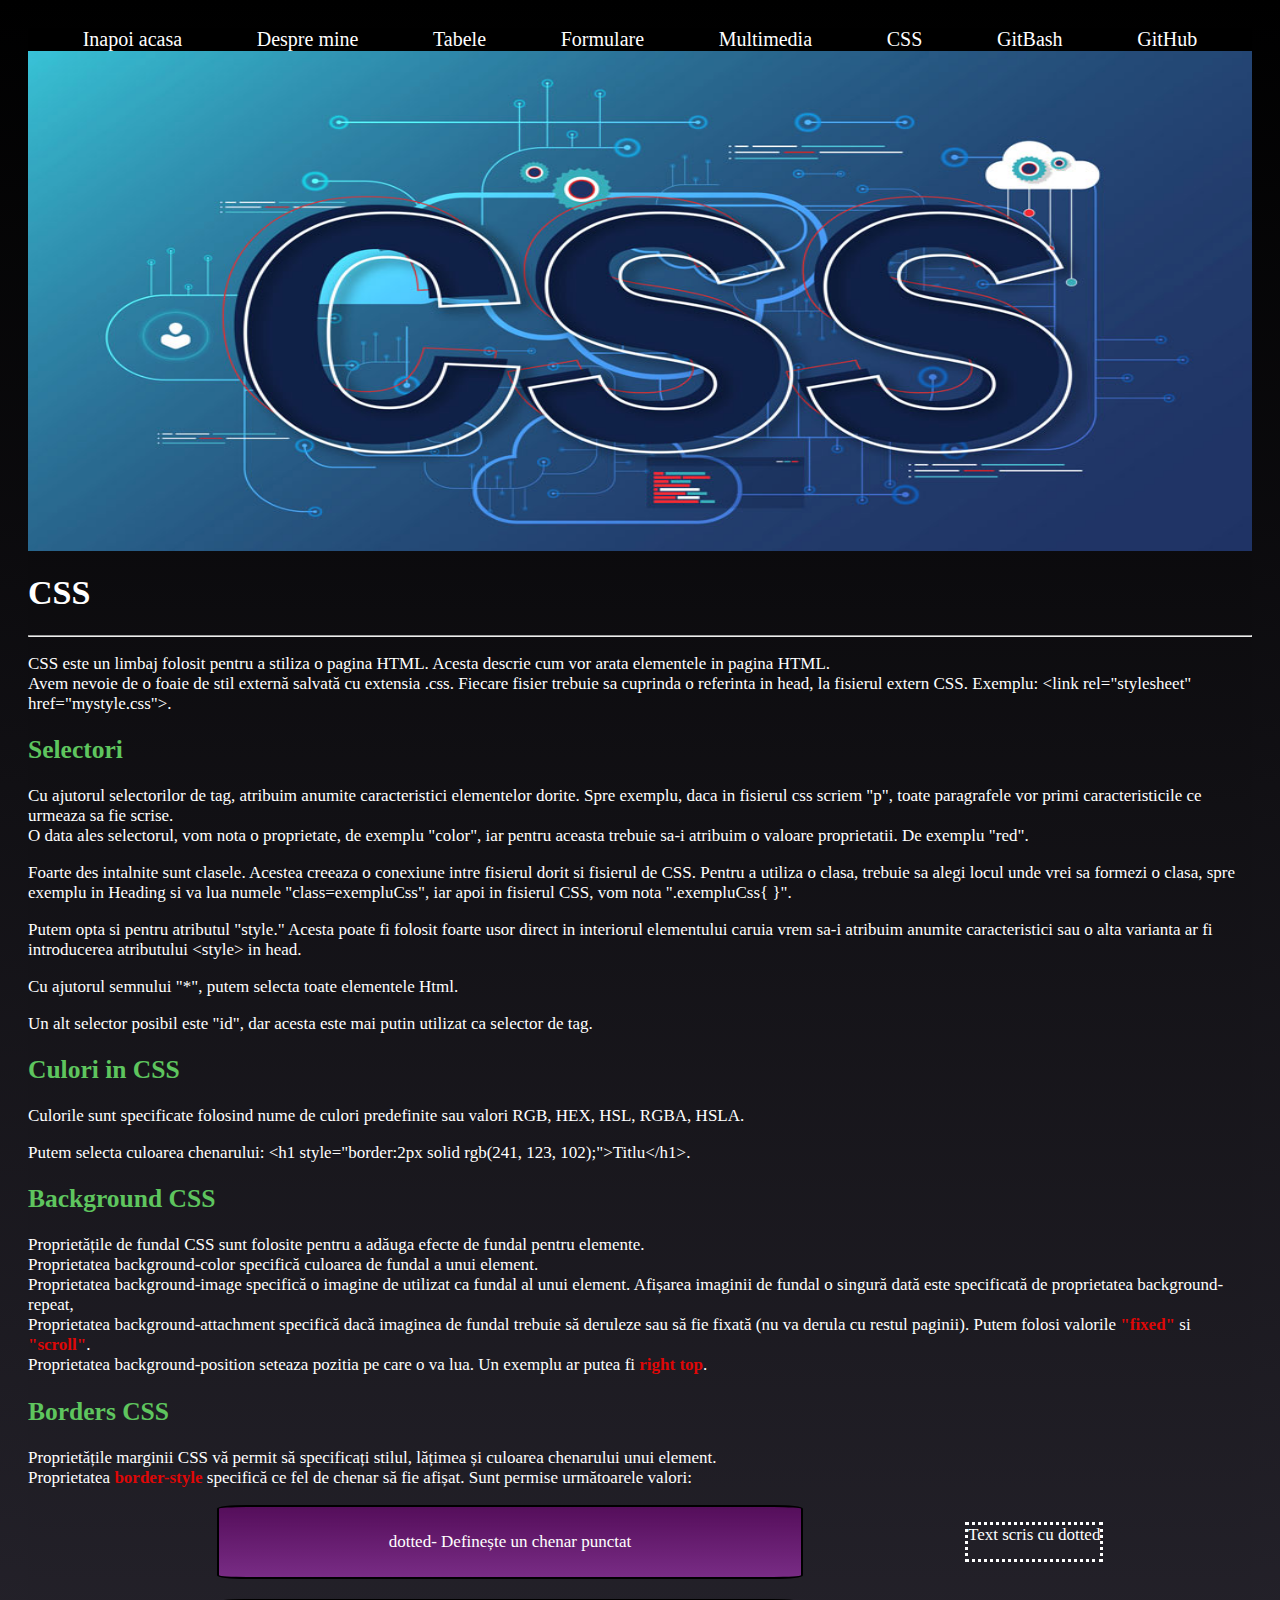
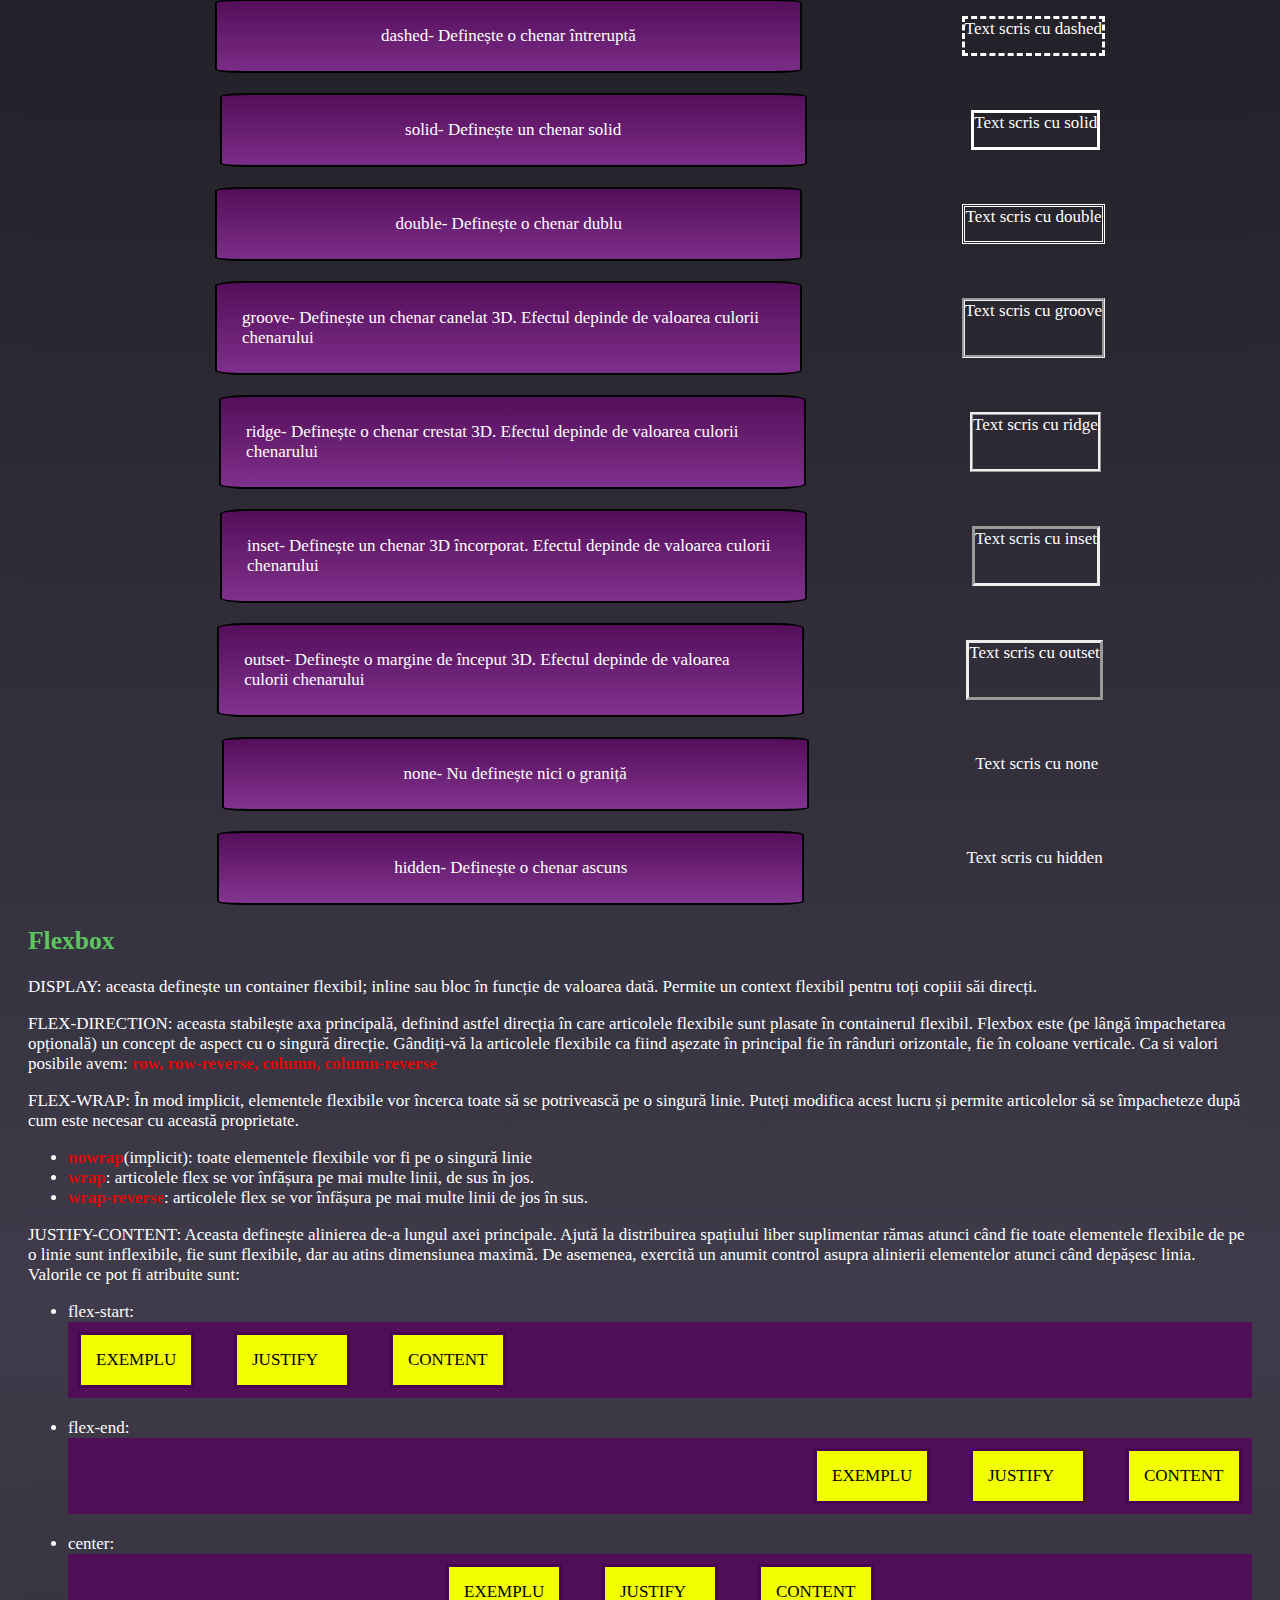
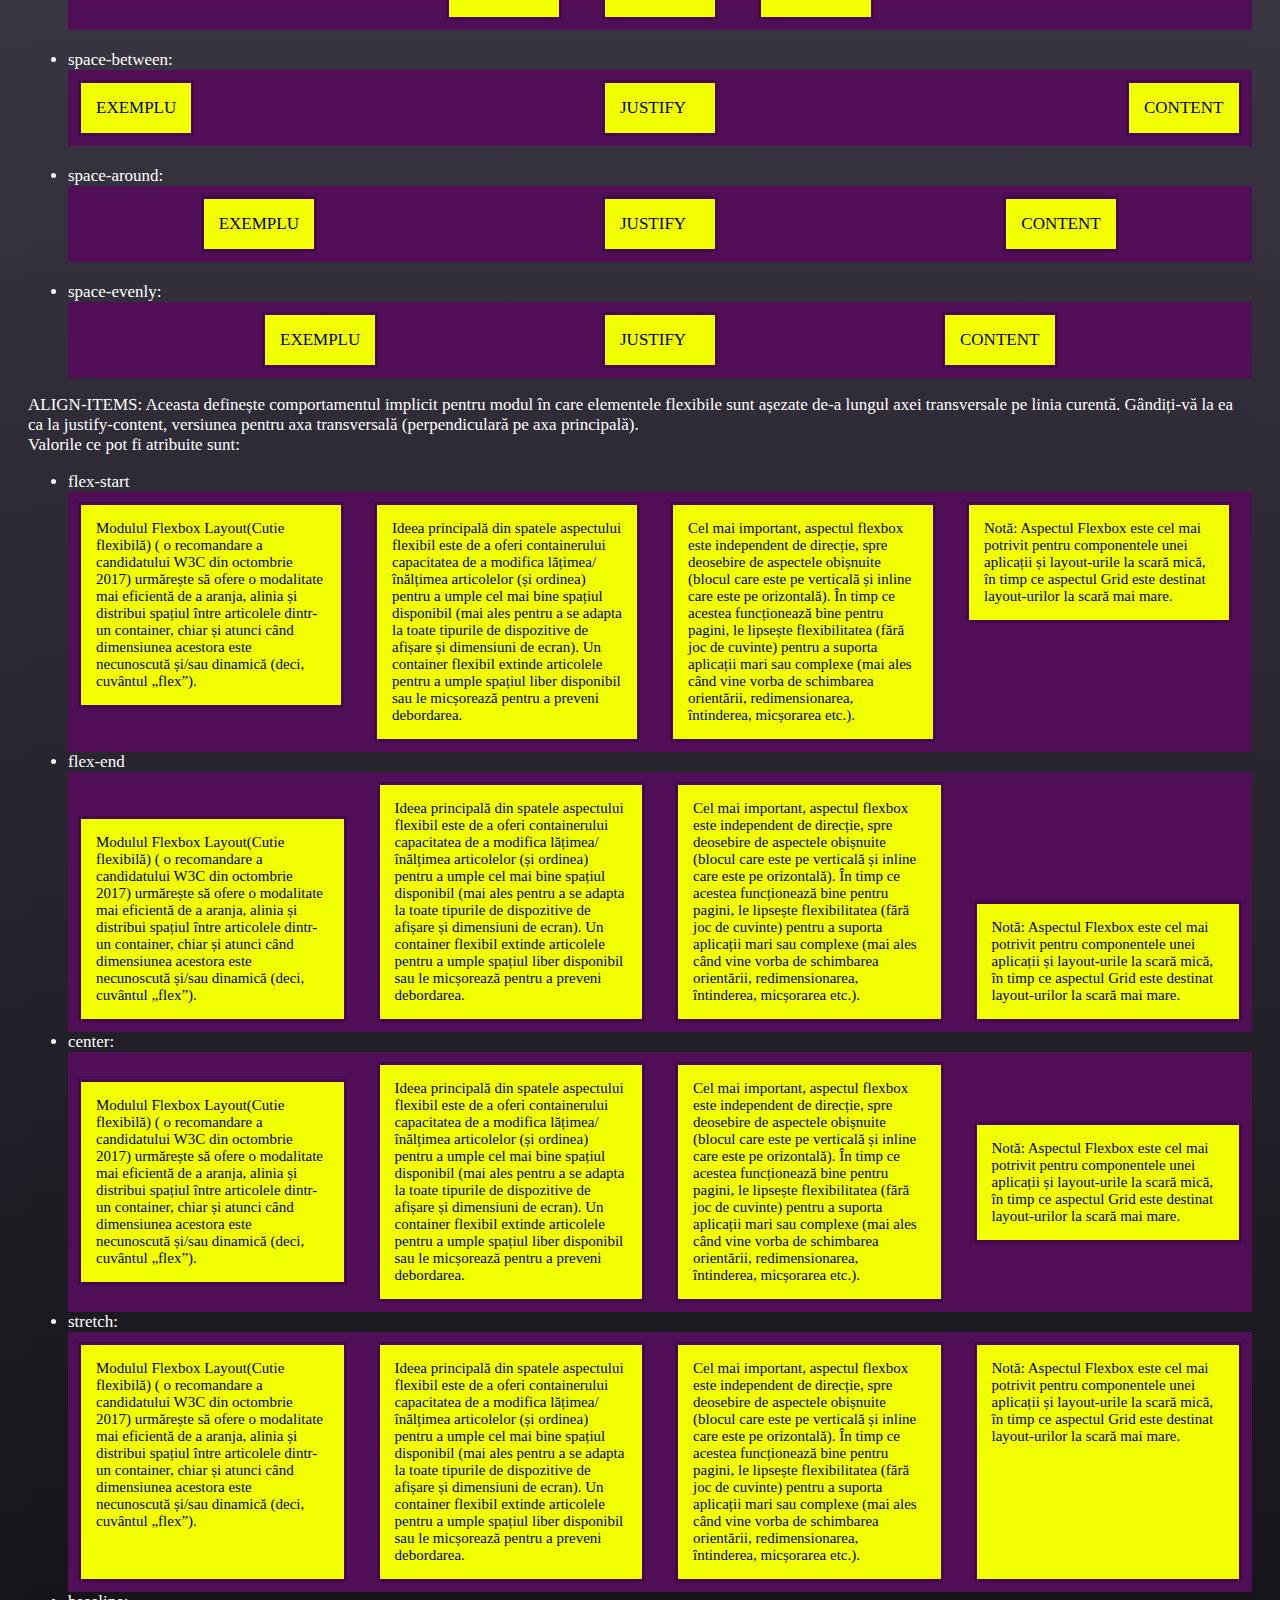
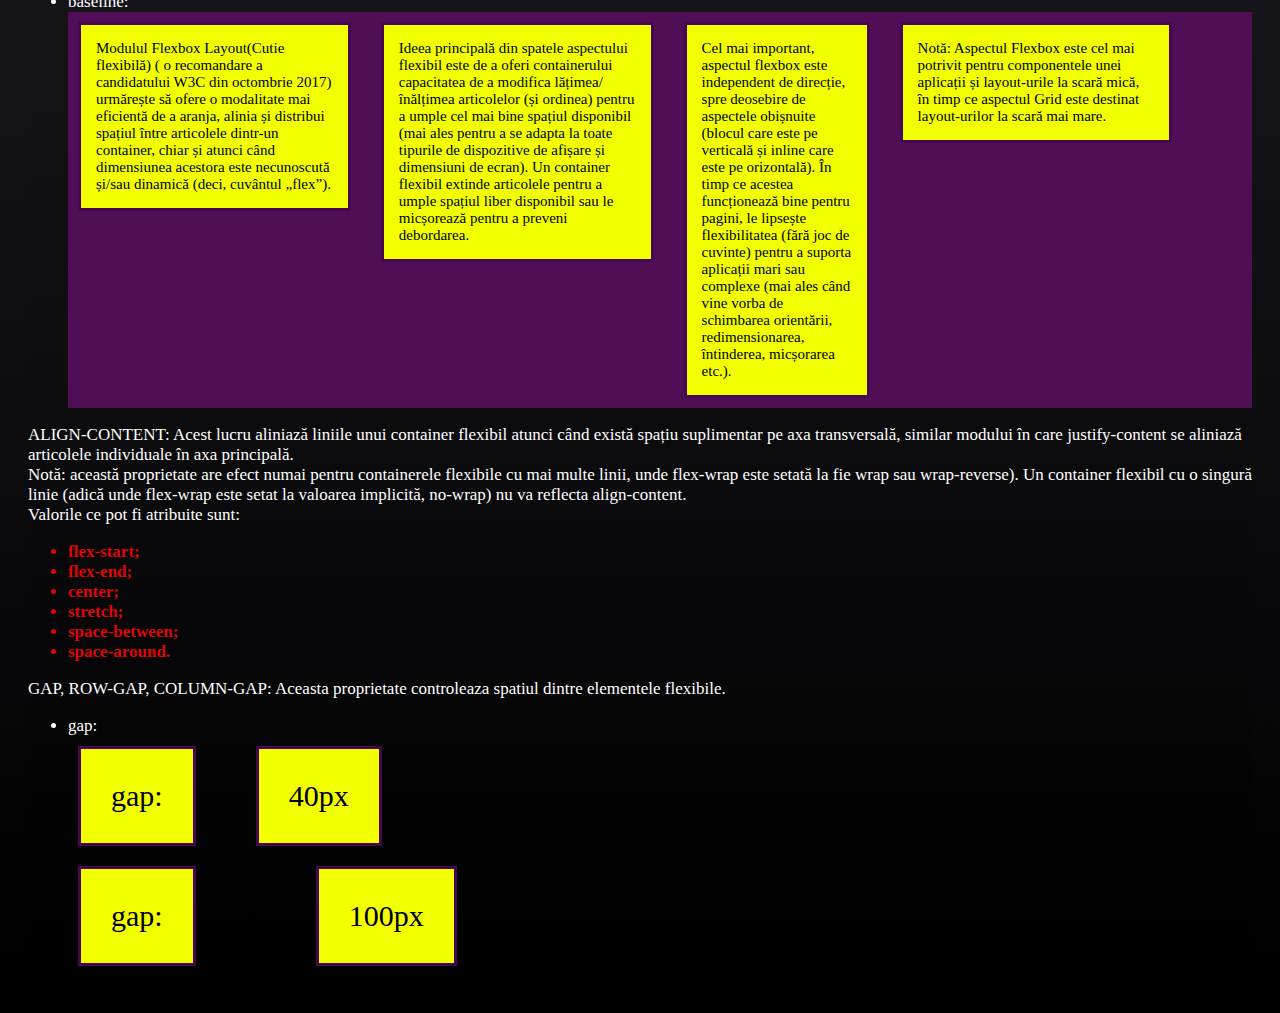
==== css.html @ c9db29b2 "modificari navigatie" ====
<html>
  <head>
    <title>CSS</title>
    <link rel="stylesheet" href="mystyles.css" />
  </head>
  <body>
    <div>
      <ul class="navigation">
        <li><a href="index.html">Inapoi acasa</a></li>
        <li><a href="informatiipersonale.html">Despre mine</a></li>
        <li><a href="tabel.html"> Tabele</a></li>
        <li><a href="formulare.html">Formulare</a></li>
        <li><a href="fisiere.html">Multimedia</a></li>
        <li><a href="css.html">CSS</a></li>
        <li><a href="gitbash.html">GitBash</a></li>
        <li><a href="gitHub.html">GitHub</a></li>
      </ul>
    </div>
    <img class="imagineCSS" src="cssimage.jpg" alt="imagecss" />
    <h1>CSS</h1>
    <hr />
    <p>
      CSS este un limbaj folosit pentru a stiliza o pagina HTML. Acesta descrie
      cum vor arata elementele in pagina HTML.
      <br />Avem nevoie de o foaie de stil externă salvată cu extensia .css.
      Fiecare fisier trebuie sa cuprinda o referinta in head, la fisierul extern
      CSS. Exemplu: &lt;link rel="stylesheet" href="mystyle.css"&gt;.
    </p>
    <section>
      <h2>Selectori</h2>
      <p>
        Cu ajutorul selectorilor de tag, atribuim anumite caracteristici
        elementelor dorite. Spre exemplu, daca in fisierul css scriem "p", toate
        paragrafele vor primi caracteristicile ce urmeaza sa fie scrise.
        <br />O data ales selectorul, vom nota o proprietate, de exemplu
        "color", iar pentru aceasta trebuie sa-i atribuim o valoare
        proprietatii. De exemplu "red".
      </p>
      <p>
        Foarte des intalnite sunt clasele. Acestea creeaza o conexiune intre
        fisierul dorit si fisierul de CSS. Pentru a utiliza o clasa, trebuie sa
        alegi locul unde vrei sa formezi o clasa, spre exemplu in Heading si va
        lua numele "class=exempluCss", iar apoi in fisierul CSS, vom nota
        ".exempluCss{ }".
      </p>
      <p>
        Putem opta si pentru atributul "style." Acesta poate fi folosit foarte
        usor direct in interiorul elementului caruia vrem sa-i atribuim anumite
        caracteristici sau o alta varianta ar fi introducerea atributului
        &lt;style&gt; in head.
      </p>
      <p>Cu ajutorul semnului "*", putem selecta toate elementele Html.</p>
      <p>
        Un alt selector posibil este "id", dar acesta este mai putin utilizat ca
        selector de tag.
      </p>
    </section>
    <section>
      <h2>Culori in CSS</h2>
      <p>
        Culorile sunt specificate folosind nume de culori predefinite sau valori
        RGB, HEX, HSL, RGBA, HSLA.
      </p>
      <p>
        Putem selecta culoarea chenarului: &lt;h1 style="border:2px solid
        rgb(241, 123, 102);">Titlu&lt;/h1>.
      </p>
    </section>
    <section>
      <h2>Background CSS</h2>
      <p>
        Proprietățile de fundal CSS sunt folosite pentru a adăuga efecte de
        fundal pentru elemente. <br />Proprietatea background-color specifică
        culoarea de fundal a unui element. <br />
        Proprietatea background-image specifică o imagine de utilizat ca fundal
        al unui element. Afișarea imaginii de fundal o singură dată este
        specificată de proprietatea background-repeat, <br />Proprietatea
        background-attachment specifică dacă imaginea de fundal trebuie să
        deruleze sau să fie fixată (nu va derula cu restul paginii). Putem
        folosi valorile <span>"fixed"</span> si <span>"scroll"</span>.
        <br />Proprietatea background-position seteaza pozitia pe care o va lua.
        Un exemplu ar putea fi <span>right top</span>.
      </p>
    </section>
    <section>
      <h2>Borders CSS</h2>
      <p>
        Proprietățile marginii CSS vă permit să specificați stilul, lățimea și
        culoarea chenarului unui element. <br />Proprietatea
        <span>border-style</span> specifică ce fel de chenar să fie afișat. Sunt
        permise următoarele valori:
      </p>
      <ul class="flex-container" style="color: white">
        <li class="borderList">dotted- Definește un chenar punctat</li>
        <p style="border-style: dotted">Text scris cu dotted</p>
        <li class="borderList">dashed- Definește o chenar întreruptă</li>
        <p style="border-style: dashed">Text scris cu dashed</p>
        <li class="borderList">solid- Definește un chenar solid</li>
        <p style="border-style: solid">Text scris cu solid</p>
        <li class="borderList">double- Definește o chenar dublu</li>
        <p style="border-style: double">Text scris cu double</p>
        <li class="borderList">
          groove- Definește un chenar canelat 3D. Efectul depinde de valoarea
          culorii chenarului
        </li>
        <p style="border-style: groove">Text scris cu groove</p>
        <li class="borderList">
          ridge- Definește o chenar crestat 3D. Efectul depinde de valoarea
          culorii chenarului
        </li>
        <p style="border-style: ridge">Text scris cu ridge</p>
        <li class="borderList">
          inset- Definește un chenar 3D încorporat. Efectul depinde de valoarea
          culorii chenarului
        </li>
        <p style="border-style: inset">Text scris cu inset</p>
        <li class="borderList">
          outset- Definește o margine de început 3D. Efectul depinde de valoarea
          culorii chenarului
        </li>
        <p style="border-style: outset">Text scris cu outset</p>
        <li class="borderList">none- Nu definește nici o graniță</li>
        <p style="border-style: none">Text scris cu none</p>
        <li class="borderList">hidden- Definește o chenar ascuns</li>
        <p style="border-style: hidden">Text scris cu hidden</p>
      </ul>
    </section>

    <section>
      <h2>Flexbox</h2>

      <p>
        DISPLAY: aceasta definește un container flexibil; inline sau bloc în
        funcție de valoarea dată. Permite un context flexibil pentru toți copiii
        săi direcți.
      </p>
      <p>
        FLEX-DIRECTION: aceasta stabilește axa principală, definind astfel
        direcția în care articolele flexibile sunt plasate în containerul
        flexibil. Flexbox este (pe lângă împachetarea opțională) un concept de
        aspect cu o singură direcție. Gândiți-vă la articolele flexibile ca
        fiind așezate în principal fie în rânduri orizontale, fie în coloane
        verticale. Ca si valori posibile avem:
        <span>row, row-reverse, column, column-reverse</span>
      </p>
      <p>
        FLEX-WRAP: În mod implicit, elementele flexibile vor încerca toate să se
        potrivească pe o singură linie. Puteți modifica acest lucru și permite
        articolelor să se împacheteze după cum este necesar cu această
        proprietate.
      </p>
      <ul>
        <li>
          <span>nowrap</span>(implicit): toate elementele flexibile vor fi pe o
          singură linie
        </li>
        <li>
          <span> wrap</span>: articolele flex se vor înfășura pe mai multe
          linii, de sus în jos.
        </li>
        <li>
          <span>wrap-reverse</span>: articolele flex se vor înfășura pe mai
          multe linii de jos în sus.
        </li>
      </ul>
      <p>
        JUSTIFY-CONTENT: Aceasta definește alinierea de-a lungul axei
        principale. Ajută la distribuirea spațiului liber suplimentar rămas
        atunci când fie toate elementele flexibile de pe o linie sunt
        inflexibile, fie sunt flexibile, dar au atins dimensiunea maximă. De
        asemenea, exercită un anumit control asupra alinierii elementelor atunci
        când depășesc linia. Valorile ce pot fi atribuite sunt:
      </p>
      <ul>
        <li>flex-start:</li>
        <div class="justifyContent">
          <p class="item item1">EXEMPLU</p>
          <p class="item item2">JUSTIFY</p>
          <p class="item item3">CONTENT</p>
        </div>
        <br />
        <li>flex-end:</li>
        <div class="justifyContent end">
          <p class="item item1">EXEMPLU</p>
          <p class="item item2">JUSTIFY</p>
          <p class="item item3">CONTENT</p>
        </div>
        <br />
        <li>center:</li>
        <div class="justifyContent center1">
          <p class="item item1">EXEMPLU</p>
          <p class="item item2">JUSTIFY</p>
          <p class="item item3">CONTENT</p>
        </div>
        <br />
        <li>space-between:</li>
        <div class="justifyContent space1">
          <p class="item item1">EXEMPLU</p>
          <p class="item item2">JUSTIFY</p>
          <p class="item item3">CONTENT</p>
        </div>
        <br />
        <li>space-around:</li>
        <div class="justifyContent space2">
          <p class="item item1">EXEMPLU</p>
          <p class="item item2">JUSTIFY</p>
          <p class="item item3">CONTENT</p>
        </div>
        <br />
        <li>space-evenly:</li>
        <div class="justifyContent space3">
          <p class="item item1">EXEMPLU</p>
          <p class="item item2">JUSTIFY</p>
          <p class="item item3">CONTENT</p>
        </div>
      </ul>
      <p>
        ALIGN-ITEMS: Aceasta definește comportamentul implicit pentru modul în
        care elementele flexibile sunt așezate de-a lungul axei transversale pe
        linia curentă. Gândiți-vă la ea ca la justify-content, versiunea pentru
        axa transversală (perpendiculară pe axa principală).
        <br />Valorile ce pot fi atribuite sunt:
      </p>

      <ul>
        <li>flex-start</li>
        <div class="alignItems">
          <p class="alignItem">
            Modulul Flexbox Layout(Cutie flexibilă) ( o recomandare a
            candidatului W3C din octombrie 2017) urmărește să ofere o modalitate
            mai eficientă de a aranja, alinia și distribui spațiul între
            articolele dintr-un container, chiar și atunci când dimensiunea
            acestora este necunoscută și/sau dinamică (deci, cuvântul „flex”).
          </p>
          <p class="alignItem">
            Ideea principală din spatele aspectului flexibil este de a oferi
            containerului capacitatea de a modifica lățimea/înălțimea
            articolelor (și ordinea) pentru a umple cel mai bine spațiul
            disponibil (mai ales pentru a se adapta la toate tipurile de
            dispozitive de afișare și dimensiuni de ecran). Un container
            flexibil extinde articolele pentru a umple spațiul liber disponibil
            sau le micșorează pentru a preveni debordarea.
          </p>
          <p class="alignItem">
            Cel mai important, aspectul flexbox este independent de direcție,
            spre deosebire de aspectele obișnuite (blocul care este pe verticală
            și inline care este pe orizontală). În timp ce acestea funcționează
            bine pentru pagini, le lipsește flexibilitatea (fără joc de cuvinte)
            pentru a suporta aplicații mari sau complexe (mai ales când vine
            vorba de schimbarea orientării, redimensionarea, întinderea,
            micșorarea etc.).
          </p>
          <p class="alignItem">
            Notă: Aspectul Flexbox este cel mai potrivit pentru componentele
            unei aplicații și layout-urile la scară mică, în timp ce aspectul
            Grid este destinat layout-urilor la scară mai mare.
          </p>
          <br />
        </div>
        <li>flex-end</li>
        <div class="alignItems flexEnd">
          <p class="alignItem">
            Modulul Flexbox Layout(Cutie flexibilă) ( o recomandare a
            candidatului W3C din octombrie 2017) urmărește să ofere o modalitate
            mai eficientă de a aranja, alinia și distribui spațiul între
            articolele dintr-un container, chiar și atunci când dimensiunea
            acestora este necunoscută și/sau dinamică (deci, cuvântul „flex”).
          </p>
          <p class="alignItem">
            Ideea principală din spatele aspectului flexibil este de a oferi
            containerului capacitatea de a modifica lățimea/înălțimea
            articolelor (și ordinea) pentru a umple cel mai bine spațiul
            disponibil (mai ales pentru a se adapta la toate tipurile de
            dispozitive de afișare și dimensiuni de ecran). Un container
            flexibil extinde articolele pentru a umple spațiul liber disponibil
            sau le micșorează pentru a preveni debordarea.
          </p>
          <p class="alignItem">
            Cel mai important, aspectul flexbox este independent de direcție,
            spre deosebire de aspectele obișnuite (blocul care este pe verticală
            și inline care este pe orizontală). În timp ce acestea funcționează
            bine pentru pagini, le lipsește flexibilitatea (fără joc de cuvinte)
            pentru a suporta aplicații mari sau complexe (mai ales când vine
            vorba de schimbarea orientării, redimensionarea, întinderea,
            micșorarea etc.).
          </p>
          <p class="alignItem">
            Notă: Aspectul Flexbox este cel mai potrivit pentru componentele
            unei aplicații și layout-urile la scară mică, în timp ce aspectul
            Grid este destinat layout-urilor la scară mai mare.
          </p>
        </div>
        <li>center:</li>
        <div class="alignItems alignCenter">
          <p class="alignItem">
            Modulul Flexbox Layout(Cutie flexibilă) ( o recomandare a
            candidatului W3C din octombrie 2017) urmărește să ofere o modalitate
            mai eficientă de a aranja, alinia și distribui spațiul între
            articolele dintr-un container, chiar și atunci când dimensiunea
            acestora este necunoscută și/sau dinamică (deci, cuvântul „flex”).
          </p>
          <p class="alignItem">
            Ideea principală din spatele aspectului flexibil este de a oferi
            containerului capacitatea de a modifica lățimea/înălțimea
            articolelor (și ordinea) pentru a umple cel mai bine spațiul
            disponibil (mai ales pentru a se adapta la toate tipurile de
            dispozitive de afișare și dimensiuni de ecran). Un container
            flexibil extinde articolele pentru a umple spațiul liber disponibil
            sau le micșorează pentru a preveni debordarea.
          </p>
          <p class="alignItem">
            Cel mai important, aspectul flexbox este independent de direcție,
            spre deosebire de aspectele obișnuite (blocul care este pe verticală
            și inline care este pe orizontală). În timp ce acestea funcționează
            bine pentru pagini, le lipsește flexibilitatea (fără joc de cuvinte)
            pentru a suporta aplicații mari sau complexe (mai ales când vine
            vorba de schimbarea orientării, redimensionarea, întinderea,
            micșorarea etc.).
          </p>
          <p class="alignItem">
            Notă: Aspectul Flexbox este cel mai potrivit pentru componentele
            unei aplicații și layout-urile la scară mică, în timp ce aspectul
            Grid este destinat layout-urilor la scară mai mare.
          </p>
        </div>
        <li>stretch:</li>
        <div class="alignItems alignStretch">
          <p class="alignItem">
            Modulul Flexbox Layout(Cutie flexibilă) ( o recomandare a
            candidatului W3C din octombrie 2017) urmărește să ofere o modalitate
            mai eficientă de a aranja, alinia și distribui spațiul între
            articolele dintr-un container, chiar și atunci când dimensiunea
            acestora este necunoscută și/sau dinamică (deci, cuvântul „flex”).
          </p>
          <p class="alignItem">
            Ideea principală din spatele aspectului flexibil este de a oferi
            containerului capacitatea de a modifica lățimea/înălțimea
            articolelor (și ordinea) pentru a umple cel mai bine spațiul
            disponibil (mai ales pentru a se adapta la toate tipurile de
            dispozitive de afișare și dimensiuni de ecran). Un container
            flexibil extinde articolele pentru a umple spațiul liber disponibil
            sau le micșorează pentru a preveni debordarea.
          </p>
          <p class="alignItem">
            Cel mai important, aspectul flexbox este independent de direcție,
            spre deosebire de aspectele obișnuite (blocul care este pe verticală
            și inline care este pe orizontală). În timp ce acestea funcționează
            bine pentru pagini, le lipsește flexibilitatea (fără joc de cuvinte)
            pentru a suporta aplicații mari sau complexe (mai ales când vine
            vorba de schimbarea orientării, redimensionarea, întinderea,
            micșorarea etc.).
          </p>
          <p class="alignItem">
            Notă: Aspectul Flexbox este cel mai potrivit pentru componentele
            unei aplicații și layout-urile la scară mică, în timp ce aspectul
            Grid este destinat layout-urilor la scară mai mare.
          </p>
        </div>
        <li>baseline:</li>
        <div class="alignItems alignBaseline">
          <p class="alignItem">
            Modulul Flexbox Layout(Cutie flexibilă) ( o recomandare a
            candidatului W3C din octombrie 2017) urmărește să ofere o modalitate
            mai eficientă de a aranja, alinia și distribui spațiul între
            articolele dintr-un container, chiar și atunci când dimensiunea
            acestora este necunoscută și/sau dinamică (deci, cuvântul „flex”).
          </p>
          <p class="alignItem">
            Ideea principală din spatele aspectului flexibil este de a oferi
            containerului capacitatea de a modifica lățimea/înălțimea
            articolelor (și ordinea) pentru a umple cel mai bine spațiul
            disponibil (mai ales pentru a se adapta la toate tipurile de
            dispozitive de afișare și dimensiuni de ecran). Un container
            flexibil extinde articolele pentru a umple spațiul liber disponibil
            sau le micșorează pentru a preveni debordarea.
          </p>
          <p class="alignItem textModificat">
            Cel mai important, aspectul flexbox este independent de direcție,
            spre deosebire de aspectele obișnuite (blocul care este pe verticală
            și inline care este pe orizontală). În timp ce acestea funcționează
            bine pentru pagini, le lipsește flexibilitatea (fără joc de cuvinte)
            pentru a suporta aplicații mari sau complexe (mai ales când vine
            vorba de schimbarea orientării, redimensionarea, întinderea,
            micșorarea etc.).
          </p>
          <p class="alignItem">
            Notă: Aspectul Flexbox este cel mai potrivit pentru componentele
            unei aplicații și layout-urile la scară mică, în timp ce aspectul
            Grid este destinat layout-urilor la scară mai mare.
          </p>
        </div>
      </ul>
      <p>
        ALIGN-CONTENT: Acest lucru aliniază liniile unui container flexibil
        atunci când există spațiu suplimentar pe axa transversală, similar
        modului în care justify-content se aliniază articolele individuale în
        axa principală.<br />
        Notă: această proprietate are efect numai pentru containerele flexibile
        cu mai multe linii, unde flex-wrap este setată la fie wrap sau
        wrap-reverse). Un container flexibil cu o singură linie (adică unde
        flex-wrap este setat la valoarea implicită, no-wrap) nu va reflecta
        align-content.
        <br />Valorile ce pot fi atribuite sunt:
      </p>
      <ul>
        <span
          ><li>flex-start;</li>
          <li>flex-end;</li>
          <li>center;</li>
          <li>stretch;</li>
          <li>space-between;</li>
          <li>space-around.</li></span
        >
      </ul>
      <!-- <ul>
        <li>flex-start</li>
        <div class="alignContent contentEnd">
          <p class="contentItem">
            normal (default): items are packed in their default position as if
            no value was set.
          </p>
          <p class="contentItem">
            flex-start / start: items packed to the start of the container.
          </p>
          <p class="contentItem">
            flex-end / end: items packed to the end of the container. The (more
            support) flex-end honors the flex-direction while end honors the
            writing-mode direction.
          </p>
          <p class="contentItem">center: items centered in the container</p>
          <p class="contentItem">
            space-between: items evenly distributed; the first line is at the
            start of the container while the last one is at the end
          </p>
          <p class="contentItem">
            space-around: items evenly distributed with equal space around each
            line
          </p>
          <p class="contentItem">
            stretch: lines stretch to take up the remaining space
          </p>
        </div>
        <li>flex-end:</li>
        <div class="alignContent">
          <p class="contentItem">
            normal (default): items are packed in their default position as if
            no value was set.
          </p>
          <p class="contentItem">
            flex-start / start: items packed to the start of the container.
          </p>
          <p class="contentItem">
            flex-end / end: items packed to the end of the container. The (more
            support) flex-end honors the flex-direction while end honors the
            writing-mode direction.
          </p>
          <p class="contentItem">center: items centered in the container</p>
          <p class="contentItem">
            space-between: items evenly distributed; the first line is at the
            start of the container while the last one is at the end
          </p>
          <p class="contentItem">
            space-around: items evenly distributed with equal space around each
            line
          </p>
          <p class="contentItem">
            stretch: lines stretch to take up the remaining space
          </p>
        </div>
      </ul> -->
      <p>
        GAP, ROW-GAP, COLUMN-GAP: Aceasta proprietate controleaza spatiul dintre
        elementele flexibile.
      </p>
      <ul>
        <li>gap:</li>
        <div class="gapClass">
          <p class="gapItem">gap:</p>
          <p class="gapItem">40px</p>
        </div>

        <div class="gapClass gap2">
          <p class="gapItem">gap:</p>
          <p class="gapItem">100px</p>
        </div>
      </ul>
    </section>
  </body>
</html>
---- mystyles.css ----
.navigation {
  list-style: none;
  display: flex;
  flex-direction: row;
  flex-wrap: wrap;
  justify-content: space-evenly;
  align-items: center;
  gap: 20px;
  background-color: rgb(0, 0, 0);
  z-index: 2;
  margin: 0px;
  padding: 0px;
  font-size: 20px;
  position: sticky;
  top: 0px;
}
.navigation ul {
  display: flex;
  padding: 10px;
}

.navigation a {
  text-decoration: none;
  color: rgb(255, 255, 255);
}
.navigation li:hover {
  cursor: pointer;
}

.titleHtml {
  position: absolute;
  top: 50%;
  left: 50%;
  transform: translate(-50%, -50%);
  font-size: 30px;
  text-align: center;
  background-color: rgba(0, 0, 0, 0.7);
  font-family: "Castoro Titling", serif;
  font-weight: 400;
  font-style: normal;
}

h2 {
  color: rgb(94, 197, 94);
}
a {
  color: rgb(184, 207, 116);
}

span {
  color: #de0707;
  font-weight: bold;
}

.buttonSend {
  background-image: linear-gradient(red, rgb(222, 176, 176));
}

html {
  padding: 20px;
  /* background-color: rgb(117, 178, 133); */
  font-family: "Vesper Libre", serif;
  font-weight: 400;
  font-style: normal;
  color: rgb(255, 255, 255);
  font-size: 17px;
}
.border-red {
  border: 2px solid rgb(46, 5, 56);
  /* background-color: rgba(123, 181, 114, 0.5); */
  width: 200px;
  padding: 25px;
  border-style: dotted;
  border-radius: 70px;
  align-content: center;
}
.flex-container {
  display: flex;
  flex-wrap: wrap;
  gap: 20px 13px;
  align-items: stretch;
  justify-content: space-evenly;
  list-style: none;
  color: #000000;
}

/* @media screen and (max-width: 900px) .navigation {
    display: flex;
  } */

html,
body {
  background-image: linear-gradient(#000000, rgb(63, 59, 74), rgb(0, 0, 0));
}
.imagineLogo {
  position: relative;
  display: inline-block;
  width: 100%;
  height: 500px;
  background-size: cover;
  background-repeat: no-repeat;
}
.imagineLogo img {
  display: block;
  width: 100%;
}

.imagineCSS {
  position: relative;
  display: inline-block;
  width: 100%;
  height: 500px;
  background-size: cover;
  background-repeat: no-repeat;
}
.imagineCSS {
  display: block;
  width: 100%;
}

@media only screen and (min-width: 300px) {
  .imagineLogo {
    height: 250px;
  }
}
@media only screen and (min-width: 500px) {
  .imagineLogo {
    height: 300px;
  }
}
@media only screen and (min-width: 600px) {
  .imagineLogo {
    height: 400px;
  }
}
@media only screen and (min-width: 900px) {
  .imagineLogo {
    height: 500px;
  }
}
@media only screen and (min-width: 1000px) {
  .imagineLogo {
    height: 600px;
  }
}
@media only screen and (min-width: 1400px) {
  .imagineLogo {
    height: 700px;
  }
}
@media only screen and (min-width: 1600px) {
  .imagineLogo {
    height: 800px;
  }
}
.imagineCSS {
  position: relative;
  display: inline-block;
  width: 100%;
  height: 500px;
  background-size: cover;
  background-repeat: no-repeat;
}
.imagineCSS {
  display: block;
  width: 100%;
}
@media only screen and (min-width: 400px) {
  .imagineCSS {
    height: 500px;
  }
}
@media only screen and (min-width: 1000px) {
  .imagineCSS {
    height: 500px;
  }
}
@media only screen and (min-width: 1400px) {
  .imagineCSS {
    height: 600px;
  }
}
@media only screen and (min-width: 1650px) {
  .imagineCSS {
    height: 800px;
  }
}
@media only screen and (min-width: 2000px) {
  .imagineCSS {
    height: 900px;
  }
}
.tableText {
  text-align: center;
}
.tableText thead {
  color: rgb(3, 13, 6);
}
.dotted {
  border-style: dotted;
}
.borderList {
  display: flex;
  border: 2px solid rgb(0, 0, 0);
  width: 45%;
  padding: 25px;
  align-content: center;
  background-image: linear-gradient(#550e5b, rgba(206, 56, 225, 0.5));
  border-radius: 5%;
  justify-content: space-evenly;
}

.borderList p {
  align-content: center;
  text-align: center;
  width: 20%;
}
.justifyContent {
  display: flex;
  justify-content: flex-start;
  gap: 20px;
  background-color: rgb(79, 14, 86);
  border-radius: px;
}
.item {
  display: flex;
  border: 3px solid rgb(71, 6, 82);
  width: 80px;
  background-color: rgb(242, 255, 0);
  padding: 15px;
  margin: 10px;
  color: black;
}
.justifyContent.end {
  display: flex;
  justify-content: flex-end;
}
.justifyContent.center1 {
  display: flex;
  justify-content: center;
}
.justifyContent.space1 {
  display: flex;
  justify-content: space-between;
}
.justifyContent.space2 {
  display: flex;
  justify-content: space-around;
}
.justifyContent.space3 {
  display: flex;
  justify-content: space-evenly;
}
.alignItems {
  align-items: flex-start;
  display: flex;
  gap: 10px;
  background-color: rgb(79, 14, 86);
  border-radius: px;
}

.alignItem {
  display: flex;
  flex-wrap: wrap;
  width: 20%;
  font-size: 15px;
  border: 3px solid rgb(71, 6, 82);
  background-color: rgb(242, 255, 0);
  padding: 15px;
  margin: 10px;
  color: black;
  gap: 10%;
}
.alignItems.flexEnd {
  align-items: flex-end;
}
.alignItems.alignCenter {
  align-items: center;
}
.alignItems.alignStretch {
  align-items: stretch;
}
.alignItems.alignBaseline {
  align-items: baseline;
}
.textModificat {
  width: 150px;
}
/* .alignContent {
    align-content: space-around;
    display: flex;
    flex-wrap: wrap-reverse;
    flex-direction: row;
    background-color: rgb(79, 14, 86);
    border-radius: px;
  }
  .contentItem {
    align-content: space-around;
    display: flex;
    font-size: 12px;
    border: 3px solid rgb(71, 6, 82);
    background-color: rgb(242, 255, 0);
    padding: 30px;
    margin: 10px;
    color: black;
    flex-shrink: 3;
    gap: 10%;
  } */
.gapClass {
  display: flex;
  gap: 40px;
}
.gapItem {
  display: flex;

  display: flex;
  font-size: 30px;
  border: 3px solid rgb(71, 6, 82);
  background-color: rgb(242, 255, 0);
  padding: 30px;
  margin: 10px;
  color: black;
  flex-shrink: 3;
}
.gapClass.gap2 {
  display: flex;
  gap: 100px;
}

.flexContainerBash {
  display: flex;
  flex-direction: row;
  flex-wrap: wrap;
  gap: 10px;
}

.itemsUl {
  display: flex;
  border: 2px solid rgb(12, 33, 4);
  border-radius: 10px;
  background-color: rgb(153, 212, 153);
  width: 100px;
  font-size: 20px;
  width: 20%;
  padding: 20px;
}

.containerHub {
  display: flex;
  flex-direction: row;
  flex-wrap: wrap;
  gap: 5px;
}

.itemHub {
  display: flex;
  background-color: rgb(132, 186, 116);
  border: 2px solid black;
  width: 30%;
  align-content: center;
}
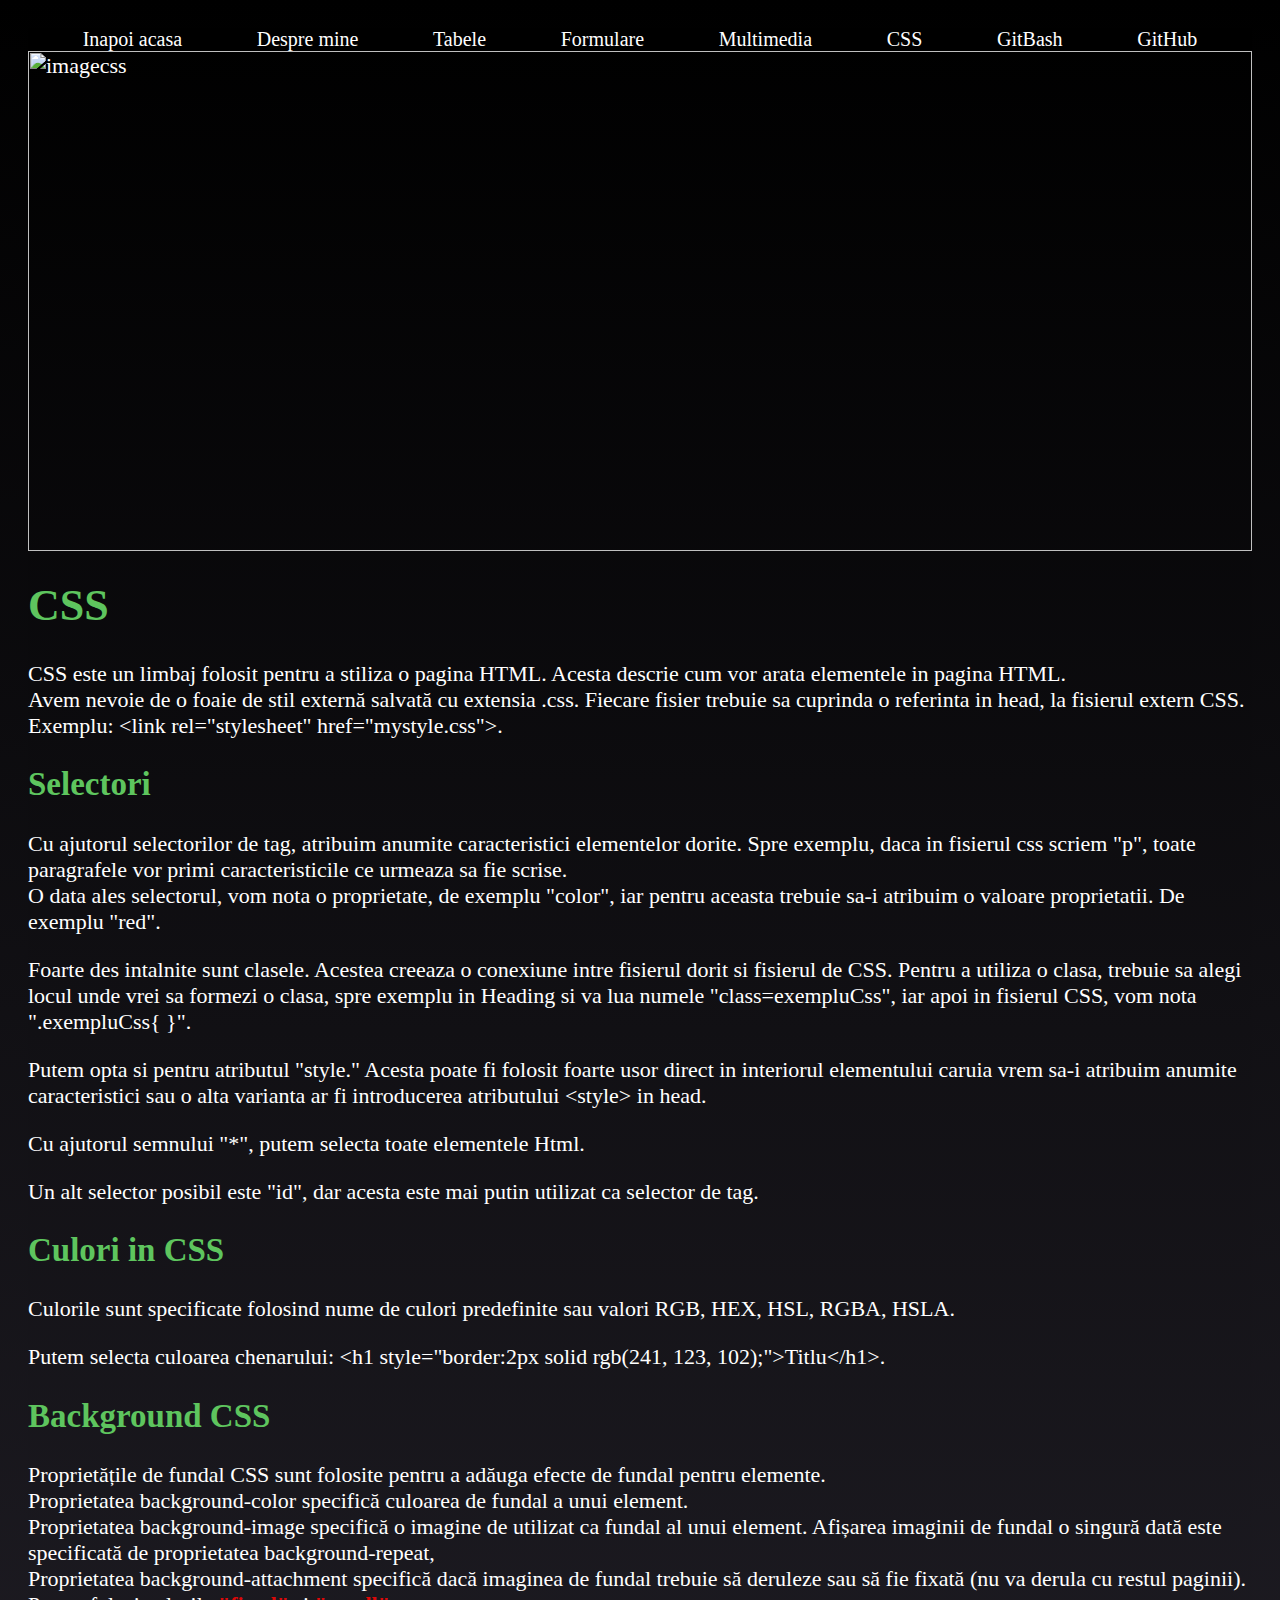
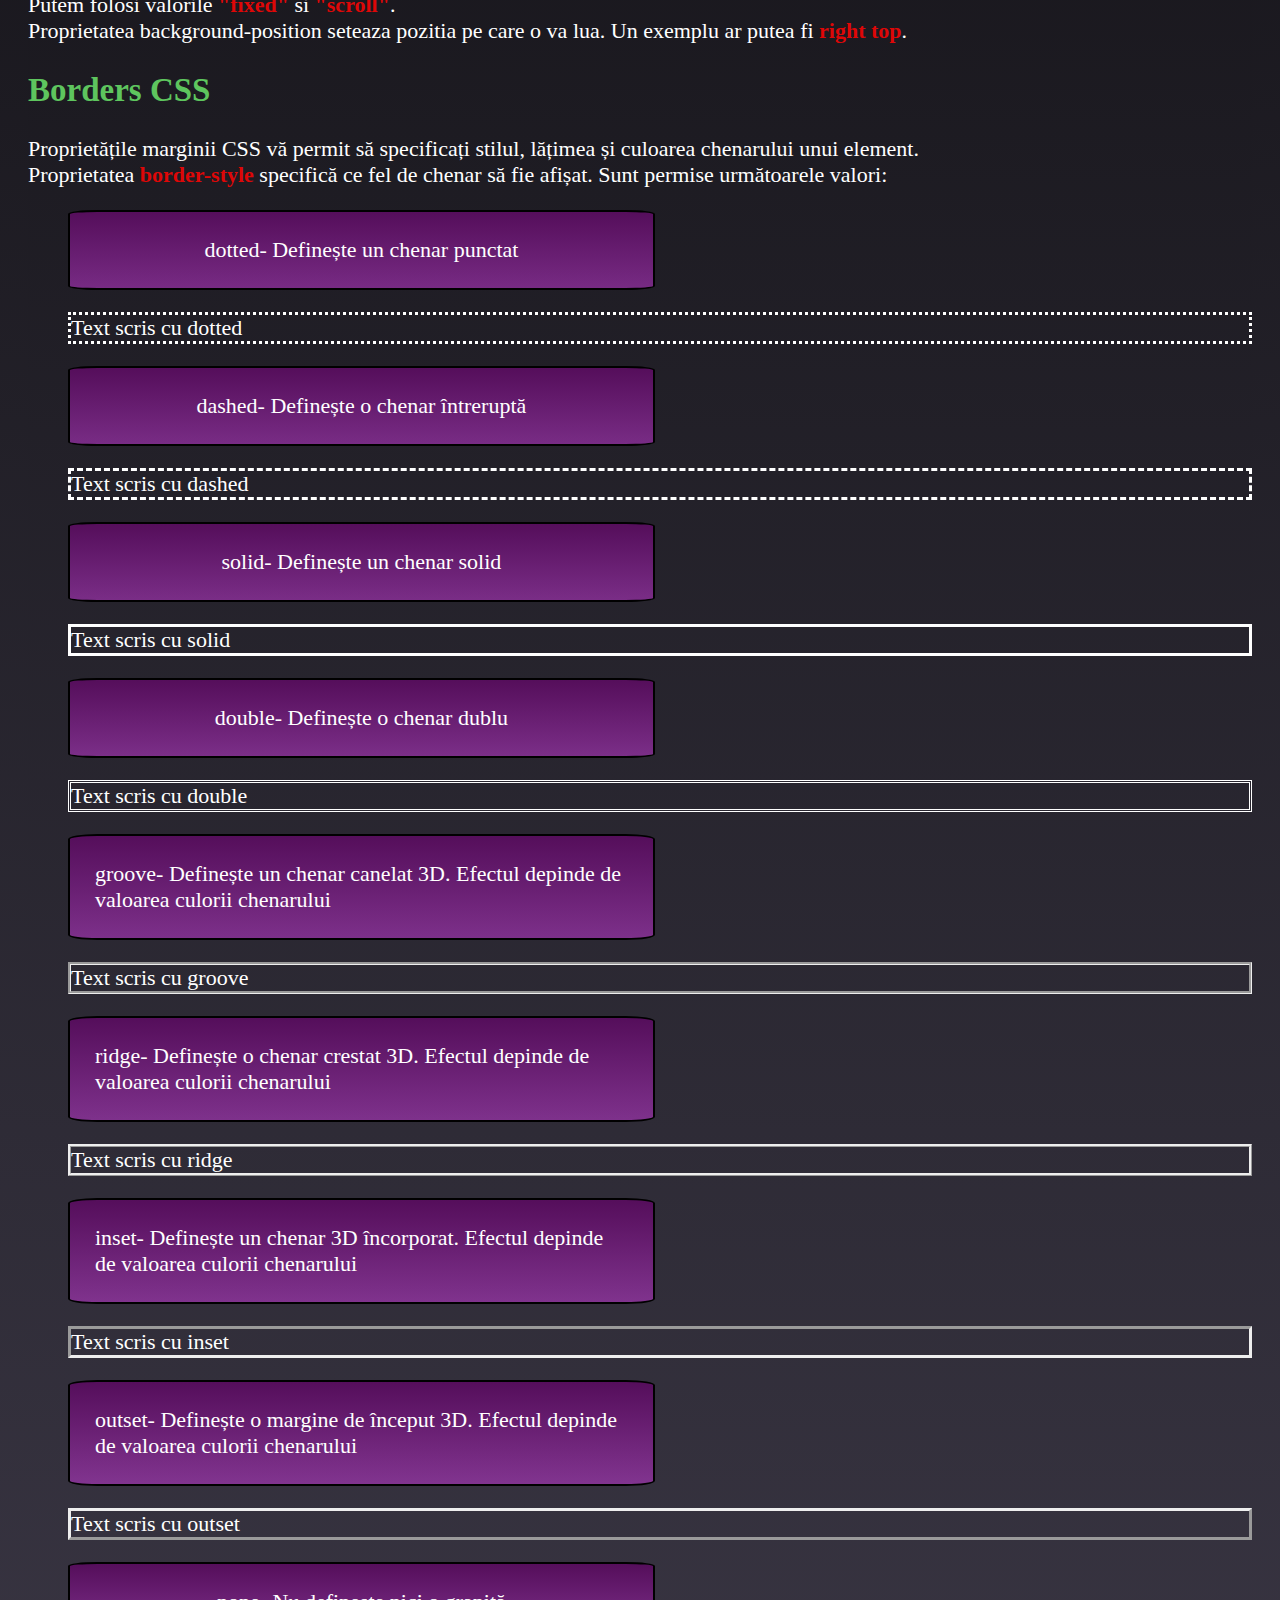
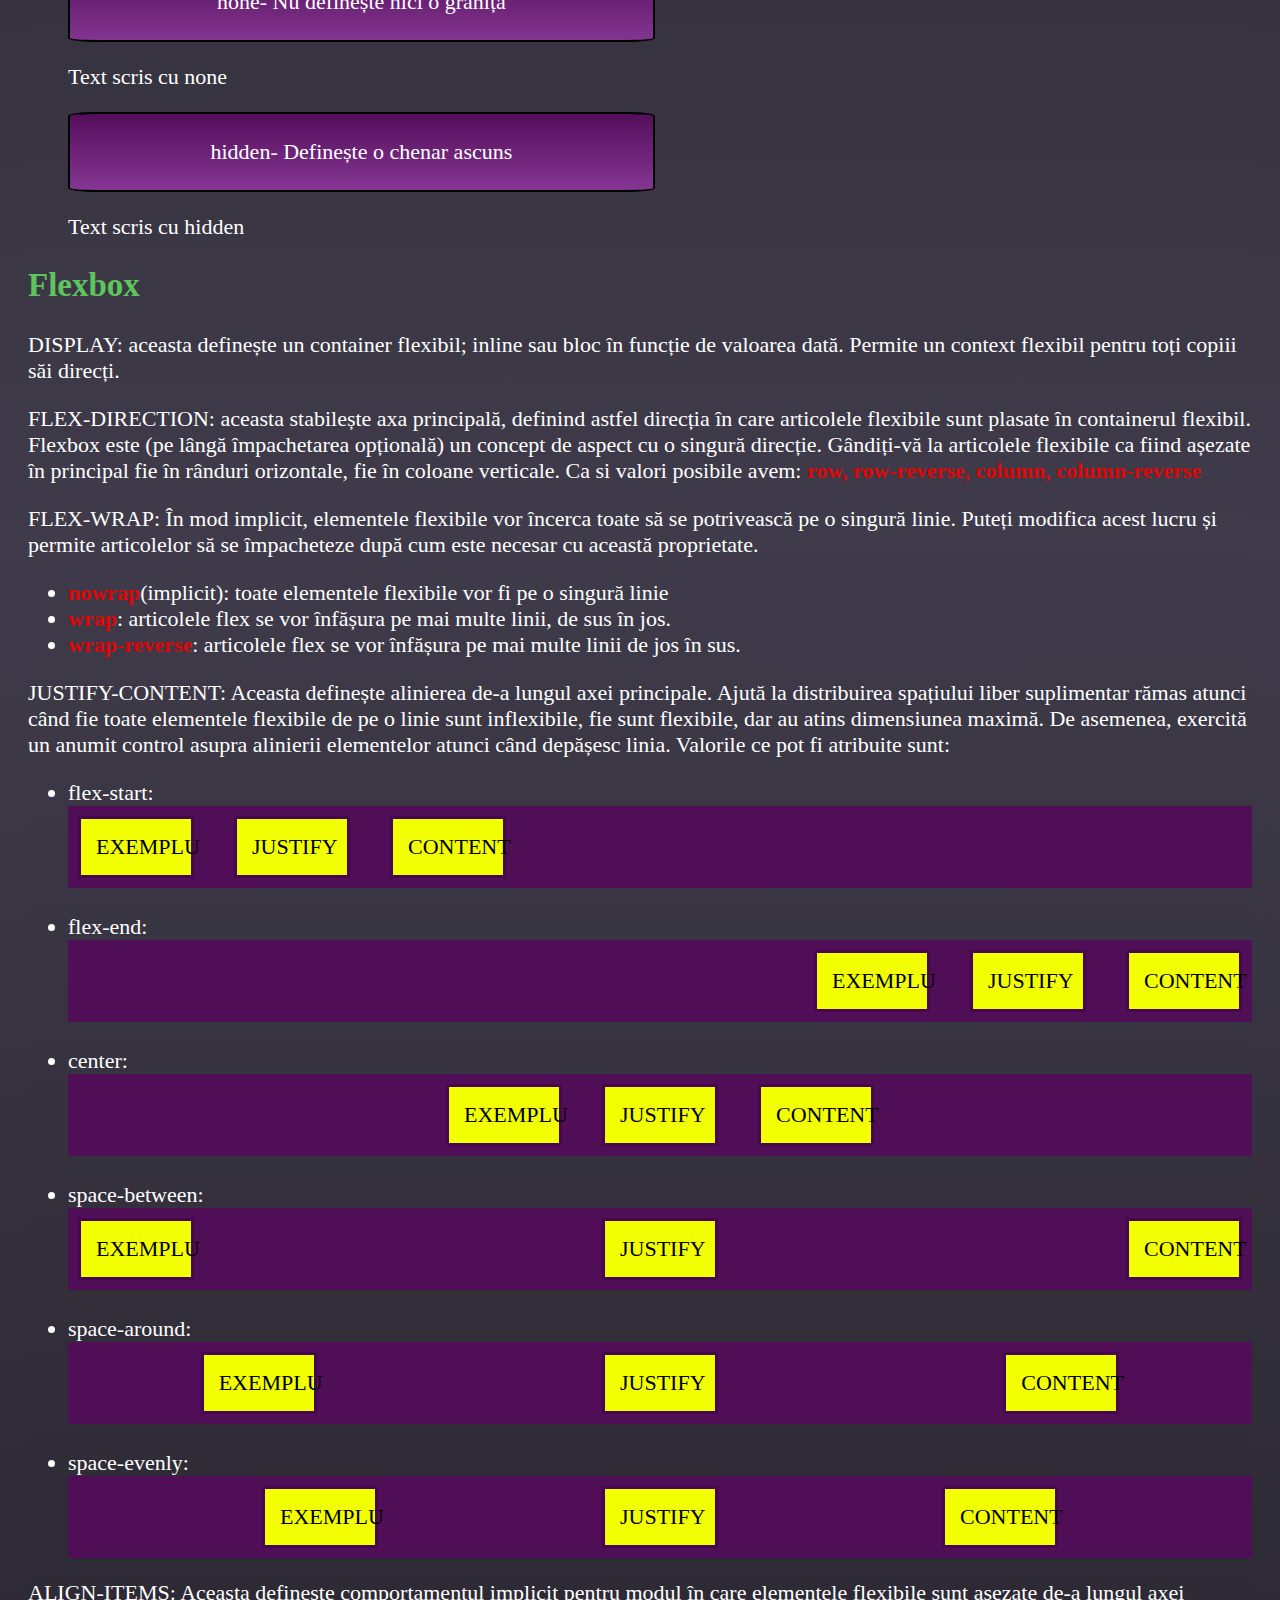
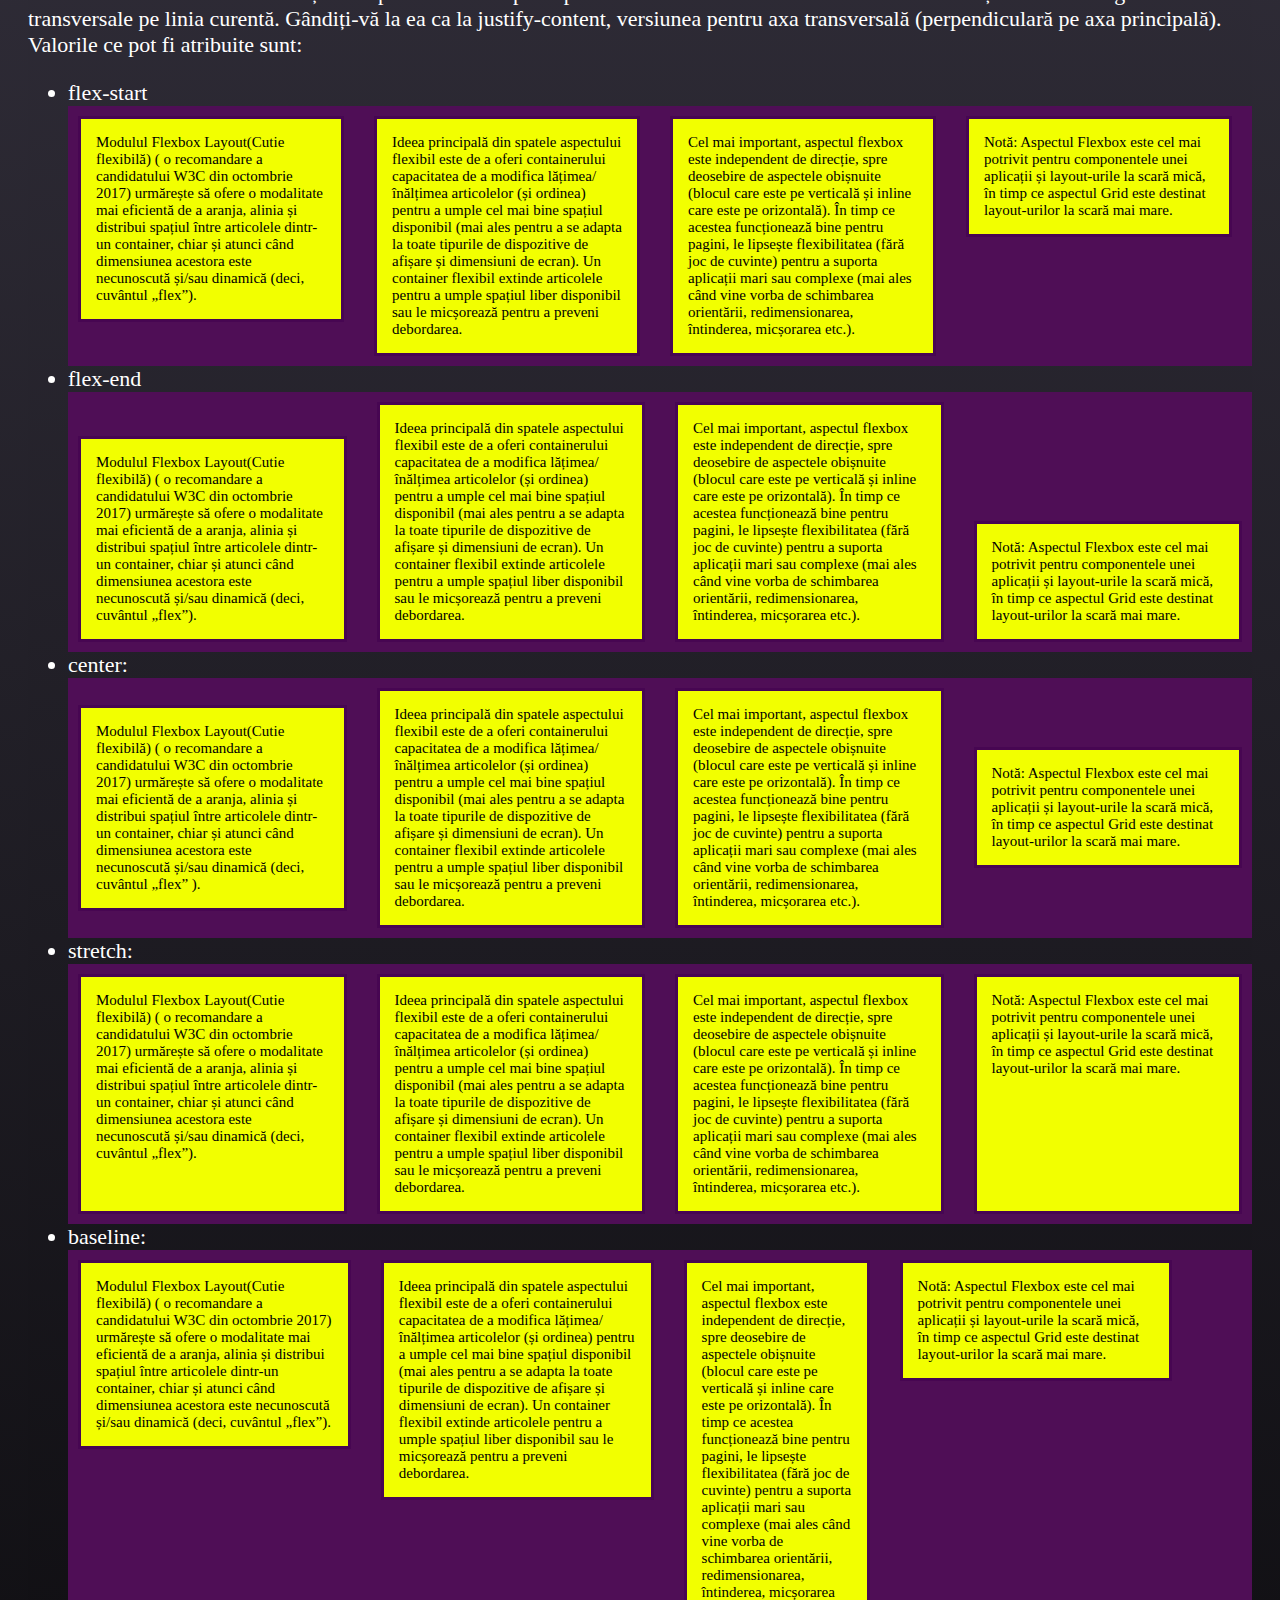
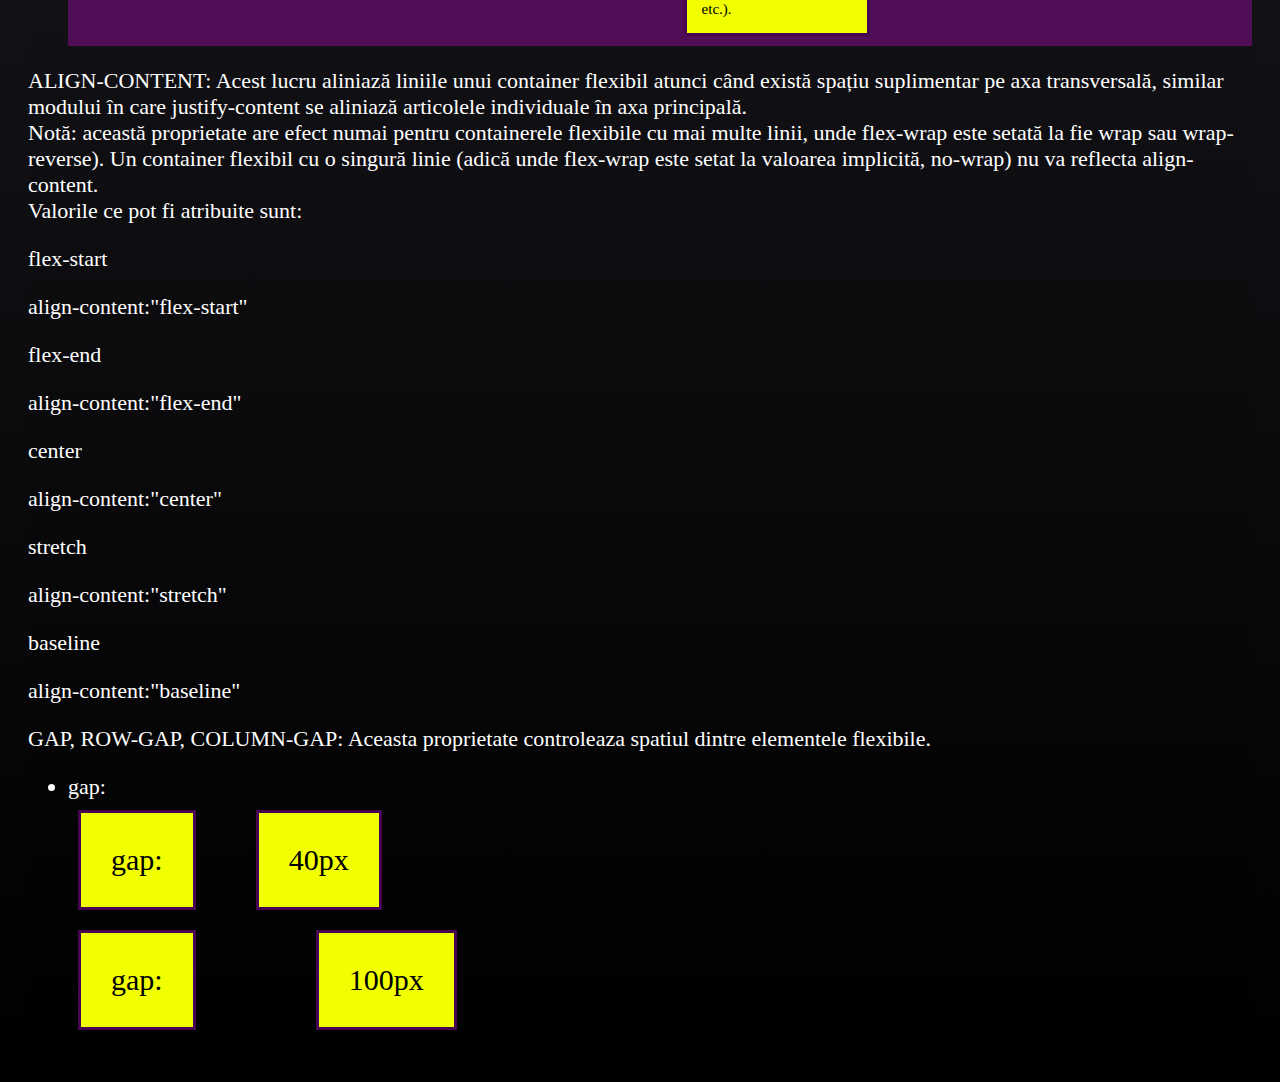
==== commit 37a854a5: "/" ====
--- a/css.html
+++ b/css.html
@@ -2,23 +2,23 @@
   <head>
     <title>CSS</title>
     <link rel="stylesheet" href="mystyles.css" />
+    <meta name="viewport" content="width=device-width,initial-scale=1.0" />
   </head>
   <body>
-    <div>
-      <ul class="navigation">
-        <li><a href="index.html">Inapoi acasa</a></li>
-        <li><a href="informatiipersonale.html">Despre mine</a></li>
-        <li><a href="tabel.html"> Tabele</a></li>
-        <li><a href="formulare.html">Formulare</a></li>
-        <li><a href="fisiere.html">Multimedia</a></li>
-        <li><a href="css.html">CSS</a></li>
-        <li><a href="gitbash.html">GitBash</a></li>
-        <li><a href="gitHub.html">GitHub</a></li>
-      </ul>
-    </div>
-    <img class="imagineCSS" src="cssimage.jpg" alt="imagecss" />
+    <ul class="navigation">
+      <li><a href="index.html">Inapoi acasa</a></li>
+      <li><a href="informatiipersonale.html">Despre mine</a></li>
+      <li><a href="tabel.html"> Tabele</a></li>
+      <li><a href="formulare.html">Formulare</a></li>
+      <li><a href="fisiere.html">Multimedia</a></li>
+      <li><a href="css.html">CSS</a></li>
+      <li><a href="gitbash.html">GitBash</a></li>
+      <li><a href="gitHub.html">GitHub</a></li>
+    </ul>
+
+    <img class="imagineCSS" src="cropcss.png" alt="imagecss" />
     <h1>CSS</h1>
-    <hr />
+
     <p>
       CSS este un limbaj folosit pentru a stiliza o pagina HTML. Acesta descrie
       cum vor arata elementele in pagina HTML.
@@ -90,7 +90,7 @@
         <span>border-style</span> specifică ce fel de chenar să fie afișat. Sunt
         permise următoarele valori:
       </p>
-      <ul class="flex-container" style="color: white">
+      <ul class="borderContainer" style="color: white">
         <li class="borderList">dotted- Definește un chenar punctat</li>
         <p style="border-style: dotted">Text scris cu dotted</p>
         <li class="borderList">dashed- Definește o chenar întreruptă</li>
@@ -297,7 +297,7 @@
             candidatului W3C din octombrie 2017) urmărește să ofere o modalitate
             mai eficientă de a aranja, alinia și distribui spațiul între
             articolele dintr-un container, chiar și atunci când dimensiunea
-            acestora este necunoscută și/sau dinamică (deci, cuvântul „flex”).
+            acestora este necunoscută și/sau dinamică (deci, cuvântul „flex” ).
           </p>
           <p class="alignItem">
             Ideea principală din spatele aspectului flexibil este de a oferi
@@ -383,6 +383,7 @@
             vorba de schimbarea orientării, redimensionarea, întinderea,
             micșorarea etc.).
           </p>
+
           <p class="alignItem">
             Notă: Aspectul Flexbox este cel mai potrivit pentru componentele
             unei aplicații și layout-urile la scară mică, în timp ce aspectul
@@ -402,72 +403,23 @@
         align-content.
         <br />Valorile ce pot fi atribuite sunt:
       </p>
-      <ul>
-        <span
-          ><li>flex-start;</li>
-          <li>flex-end;</li>
-          <li>center;</li>
-          <li>stretch;</li>
-          <li>space-between;</li>
-          <li>space-around.</li></span
-        >
-      </ul>
-      <!-- <ul>
-        <li>flex-start</li>
-        <div class="alignContent contentEnd">
-          <p class="contentItem">
-            normal (default): items are packed in their default position as if
-            no value was set.
-          </p>
-          <p class="contentItem">
-            flex-start / start: items packed to the start of the container.
-          </p>
-          <p class="contentItem">
-            flex-end / end: items packed to the end of the container. The (more
-            support) flex-end honors the flex-direction while end honors the
-            writing-mode direction.
-          </p>
-          <p class="contentItem">center: items centered in the container</p>
-          <p class="contentItem">
-            space-between: items evenly distributed; the first line is at the
-            start of the container while the last one is at the end
-          </p>
-          <p class="contentItem">
-            space-around: items evenly distributed with equal space around each
-            line
-          </p>
-          <p class="contentItem">
-            stretch: lines stretch to take up the remaining space
-          </p>
-        </div>
-        <li>flex-end:</li>
-        <div class="alignContent">
-          <p class="contentItem">
-            normal (default): items are packed in their default position as if
-            no value was set.
-          </p>
-          <p class="contentItem">
-            flex-start / start: items packed to the start of the container.
-          </p>
-          <p class="contentItem">
-            flex-end / end: items packed to the end of the container. The (more
-            support) flex-end honors the flex-direction while end honors the
-            writing-mode direction.
-          </p>
-          <p class="contentItem">center: items centered in the container</p>
-          <p class="contentItem">
-            space-between: items evenly distributed; the first line is at the
-            start of the container while the last one is at the end
-          </p>
-          <p class="contentItem">
-            space-around: items evenly distributed with equal space around each
-            line
-          </p>
-          <p class="contentItem">
-            stretch: lines stretch to take up the remaining space
-          </p>
-        </div>
-      </ul> -->
+
+      <div class="aligncontentContainer">
+        <div class="alignitems1"><p>flex-start</p></div>
+        <div class="alignitems2"><p>align-content:"flex-start"</p></div>
+        <div class="alignitems1"><p>flex-end</p></div>
+        <div class="alignitems2"><p>align-content:"flex-end"</p></div>
+
+        <div class="alignitems1"><p>center</p></div>
+        <div class="alignitems2"><p>align-content:"center"</p></div>
+
+        <div class="alignitems1"><p>stretch</p></div>
+        <div class="alignitems2"><p>align-content:"stretch"</p></div>
+
+        <div class="alignitems1"><p>baseline</p></div>
+        <div class="alignitems2"><p>align-content:"baseline"</p></div>
+      </div>
+
       <p>
         GAP, ROW-GAP, COLUMN-GAP: Aceasta proprietate controleaza spatiul dintre
         elementele flexibile.
--- a/mystyles.css
+++ b/mystyles.css
@@ -40,9 +40,12 @@
   font-style: normal;
 }
 
+h1,
+h3,
 h2 {
   color: rgb(94, 197, 94);
 }
+
 a {
   color: rgb(184, 207, 116);
 }
@@ -150,9 +153,25 @@
 }
 @media only screen and (min-width: 1600px) {
   .imagineLogo {
-    height: 800px;
-  }
-}
+    height: 850px;
+  }
+}
+@media only screen and (min-width: 1800px) {
+  .imagineLogo {
+    height: 900px;
+  }
+}
+@media only screen and (min-width: 2000px) {
+  .imagineLogo {
+    height: 1100px;
+  }
+}
+@media only screen and (min-width: 2300px) {
+  .imagineLogo {
+    height: 1200px;
+  }
+}
+
 .imagineCSS {
   position: relative;
   display: inline-block;
@@ -185,11 +204,12 @@
     height: 800px;
   }
 }
-@media only screen and (min-width: 2000px) {
+@media only screen and (min-width: 1800px) {
   .imagineCSS {
     height: 900px;
   }
 }
+
 .tableText {
   text-align: center;
 }
@@ -359,3 +379,65 @@
   width: 30%;
   align-content: center;
 }
+html {
+  font-size: 22px;
+}
+
+.flexContainerBash {
+  display: flex;
+  flex-direction: row;
+  flex-wrap: wrap;
+  gap: 10px;
+}
+
+.itemsUl {
+  display: flex;
+  border: 2px solid rgb(12, 33, 4);
+  border-radius: 10px;
+  background-color: rgb(153, 212, 153);
+  width: 100px;
+  font-size: 20px;
+  width: 20%;
+  padding: 20px;
+}
+
+.containerHub {
+  display: flex;
+  flex-direction: row;
+  flex-wrap: wrap;
+}
+
+.itemHub {
+  display: flex;
+  background-color: rgb(132, 186, 116);
+  border: 2px solid black;
+  width: 30%;
+  align-content: center;
+  color: black;
+}
+.sshClass {
+  display: flex;
+  flex-direction: row;
+  flex-wrap: nowrap;
+}
+.imagesSSH img {
+  width: 600px;
+  margin-left: 20px;
+  margin-bottom: 10px;
+}
+.textSSH {
+  display: flex;
+  color: black;
+  justify-content: stretch;
+}
+.itemSSH {
+  display: flex;
+  flex-wrap: wrap;
+  font-size: 20px;
+  background-color: rgb(132, 186, 116);
+  border: 2px solid black;
+  width: 95%;
+
+  align-content: center;
+  padding: 10px;
+}
